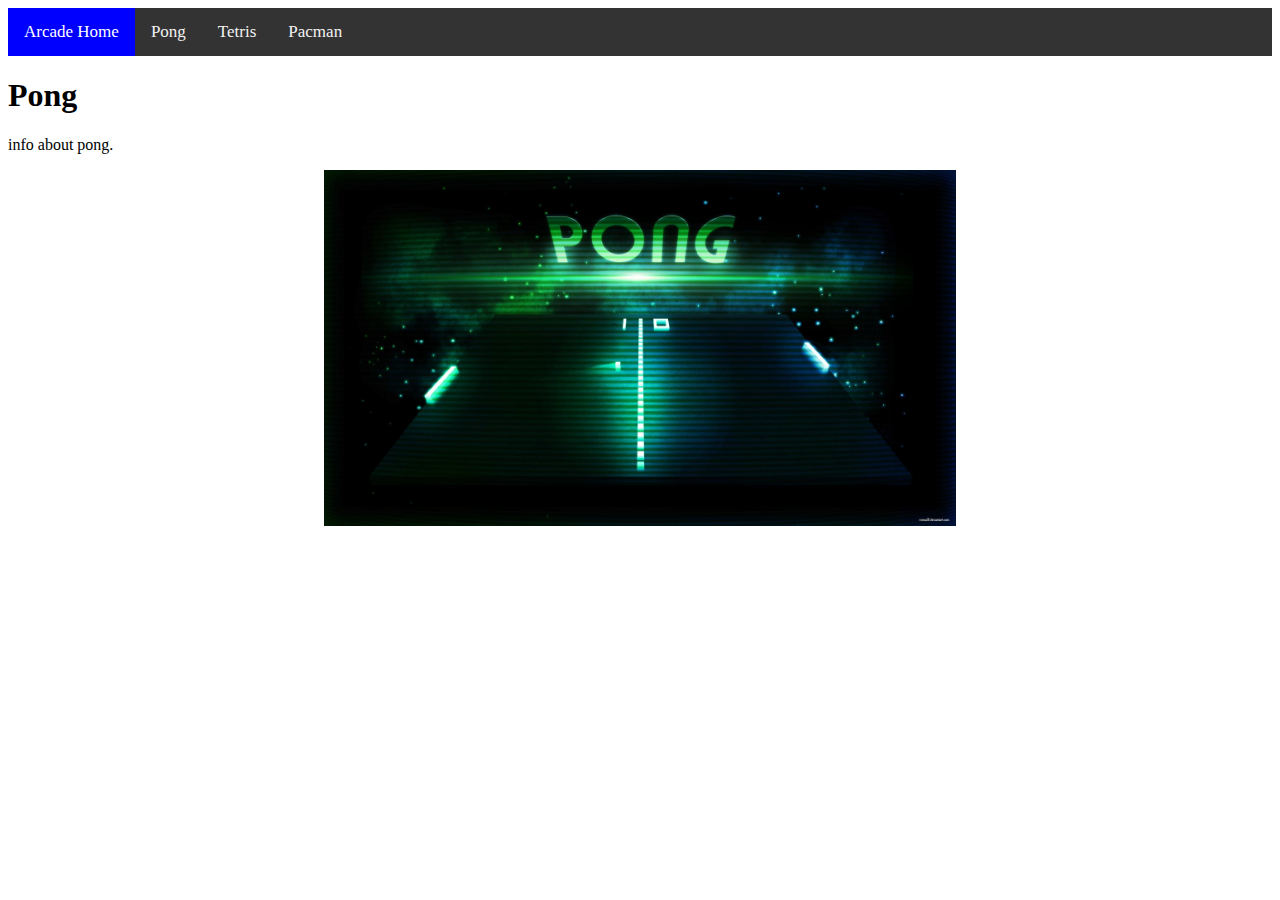
==== Website/pong.html @ be072e78 "Changed directory name" ====
<!DOCTYPE html>
<html>
  <head>
      <link rel="stylesheet" href="style.css">
      
      <div class="topnav">
        <a class="active" href="index.html">Arcade Home</a>
        <a href="pong.html">Pong</a>
        <a href="tetris.html">Tetris</a>
        <a href="pacman.html">Pacman</a>
      </div>
      
      <h1> Pong </h1>
  </head>
  <body>

  
  
    <p> info about pong. </p>
    
    
    
    <img class="center" alt="pong" src="pong.jpeg"/>
    
    
    
  </body>
 
</html>
---- Website/style.css ----
.topnav {
  background-color: #333;
  overflow: hidden;
}

.topnav a {
  float: left;
  color: #f2f2f2;
  text-align: center;
  padding: 14px 16px;
  text-decoration: none;
  font-size: 17px;
}

.topnav a:hover {
  background-color: #ddd;
  color: black;
}

.topnav a.active {
  background-color: blue;
  color: white;
}

.center {
    display: block;
    margin-left: auto;
    margin-right: auto;
    width: 50%;
}
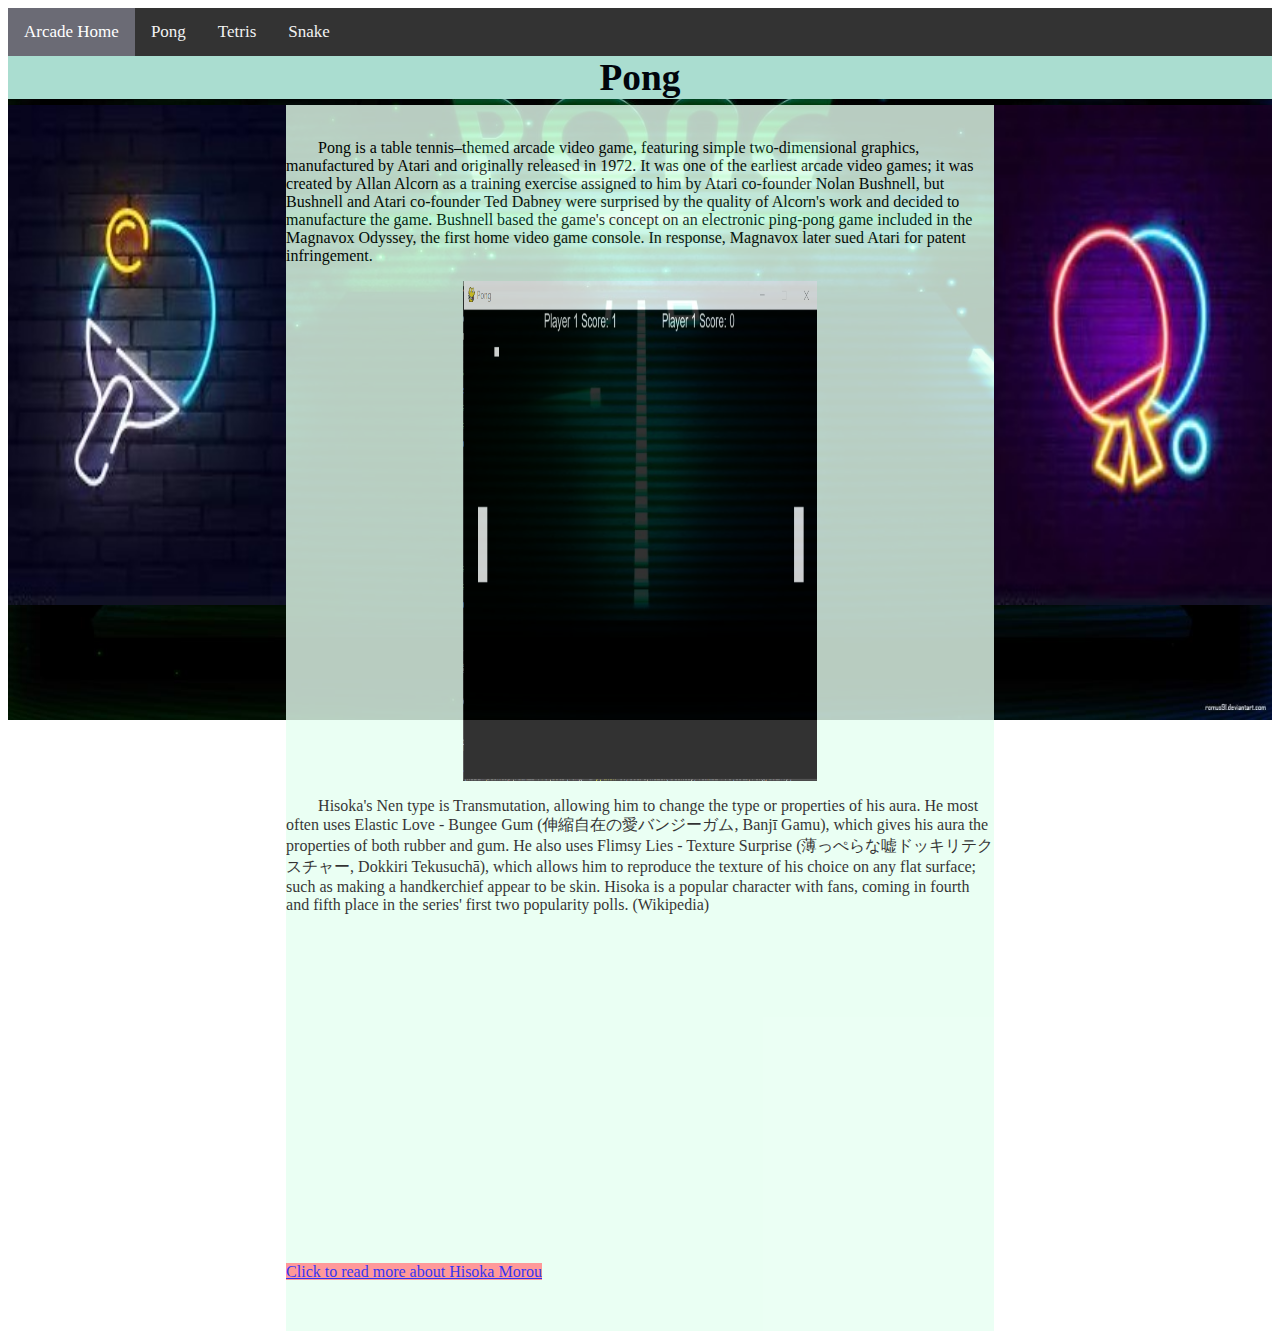
==== commit d71cc2cd: "webpage" ====
--- a/Website/pong.html
+++ b/Website/pong.html
@@ -7,22 +7,77 @@
         <a class="active" href="index.html">Arcade Home</a>
         <a href="pong.html">Pong</a>
         <a href="tetris.html">Tetris</a>
-        <a href="pacman.html">Pacman</a>
+        <a href="snake.html">Snake</a>
       </div>
-      
-      <h1> Pong </h1>
   </head>
-  <body>
+    <body>
+  <div class ="bg">
+    <h1 style="background-color:rgb(170, 221, 208);"> Pong </h1>
+      <img id="pic1" src="pong2.jpeg" height="500px">
+      <img id="pic2" src="pong3.jpeg" height="500px">
+    <div class ="intro">
+        <br>
+            <p>
+            Pong is a table tennis–themed arcade video game, featuring simple two-dimensional graphics, manufactured by Atari and originally released in 1972. It was one of the earliest arcade video games; it was created by Allan Alcorn as a training exercise assigned to him by Atari co-founder Nolan Bushnell, but Bushnell and Atari co-founder Ted Dabney were surprised by the quality of Alcorn's work and decided to manufacture the game. Bushnell based the game's concept on an electronic ping-pong game included in the Magnavox Odyssey, the first home video game console. In response, Magnavox later sued Atari for patent infringement.
+           </p>
+           <img class="center" src="pong1.png" height="500px">
+            <p>Hisoka's Nen type is Transmutation, allowing him to change the type or properties of his aura. He most often uses Elastic Love - Bungee Gum (伸縮自在の愛バンジーガム, Banjī Gamu), which gives his aura the properties of both rubber and gum. He also uses Flimsy Lies - Texture Surprise (薄っぺらな嘘ドッキリテクスチャー, Dokkiri Tekusuchā), which allows him to reproduce the texture of his choice on any flat surface; such as making a handkerchief appear to be skin. Hisoka is a popular character with fans, coming in fourth and fifth place in the series' first two popularity polls.   (Wikipedia)</p> 
+      <iframe class="center" width="560" height="315" src="https://www.youtube.com/embed/fiShX2pTz9A" title="YouTube video player" frameborder="0" allow="accelerometer; autoplay; clipboard-write; encrypted-media; gyroscope; picture-in-picture" allowfullscreen></iframe>
+            <links>
+                <br>
+             <a href="https://hunterxhunter.fandom.com/wiki/Hisoka_Morow">Click to read more about Hisoka Morou</a>
+            <p>
+                <br> 
+            </p>
+            </links> 
+    </div>
+  </div>
+    <style>
+  .bg {
+    background-image: url('pong.jpeg');
+     background-repeat: no-repeat;
+     background-size: 100%;
+     background-attachment: fixed;
+    }
 
-  
-  
-    <p> info about pong. </p>
-    
-    
-    
-    <img class="center" alt="pong" src="pong.jpeg"/>
-    
-    
+    #pic1{
+    float:left;
+    width:22%;
+    }
+
+    #pic2{
+    float:right;
+    width: 22%;
+    }
+
+    body{
+        background-image: url(background.jpg);
+        background-size: 20% 20%;
+        background-repeat:repeat;
+        background-attachment: fixed;
+    }
+
+    .intro{
+        text-indent:2em;
+        display:table-cell;
+        width:80%;
+        color:black;
+        font-family: 'Times New Roman', Times, serif;
+        font-size: 18;
+        opacity: 0.8;
+        background-color:#e6fff1;
+    }
+
+    links{
+        background-color:#ff8080;
+    }
+
+    links:hover{
+        background-color:  #cc6699;
+    }
+
+
+    </style>
     
   </body>
  
--- a/Website/style.css
+++ b/Website/style.css
@@ -2,6 +2,7 @@
 .topnav {
   background-color: #333;
   overflow: hidden;
+  margin-bottom:-5px ;
 }
 
 .topnav a {
@@ -19,7 +20,7 @@
 }
 
 .topnav a.active {
-  background-color: blue;
+  background-color: rgb(107, 107, 117);
   color: white;
 }
 
@@ -29,3 +30,17 @@
     margin-right: auto;
     width: 50%;
 }
+
+h1{
+  padding: 0;
+  margin: 4pt 0pt;
+  text-align: center;
+  font-size: 28pt;
+  color: #01050c;
+}
+
+.center{
+  clear:both;
+  display:block;
+  margin:auto;
+}
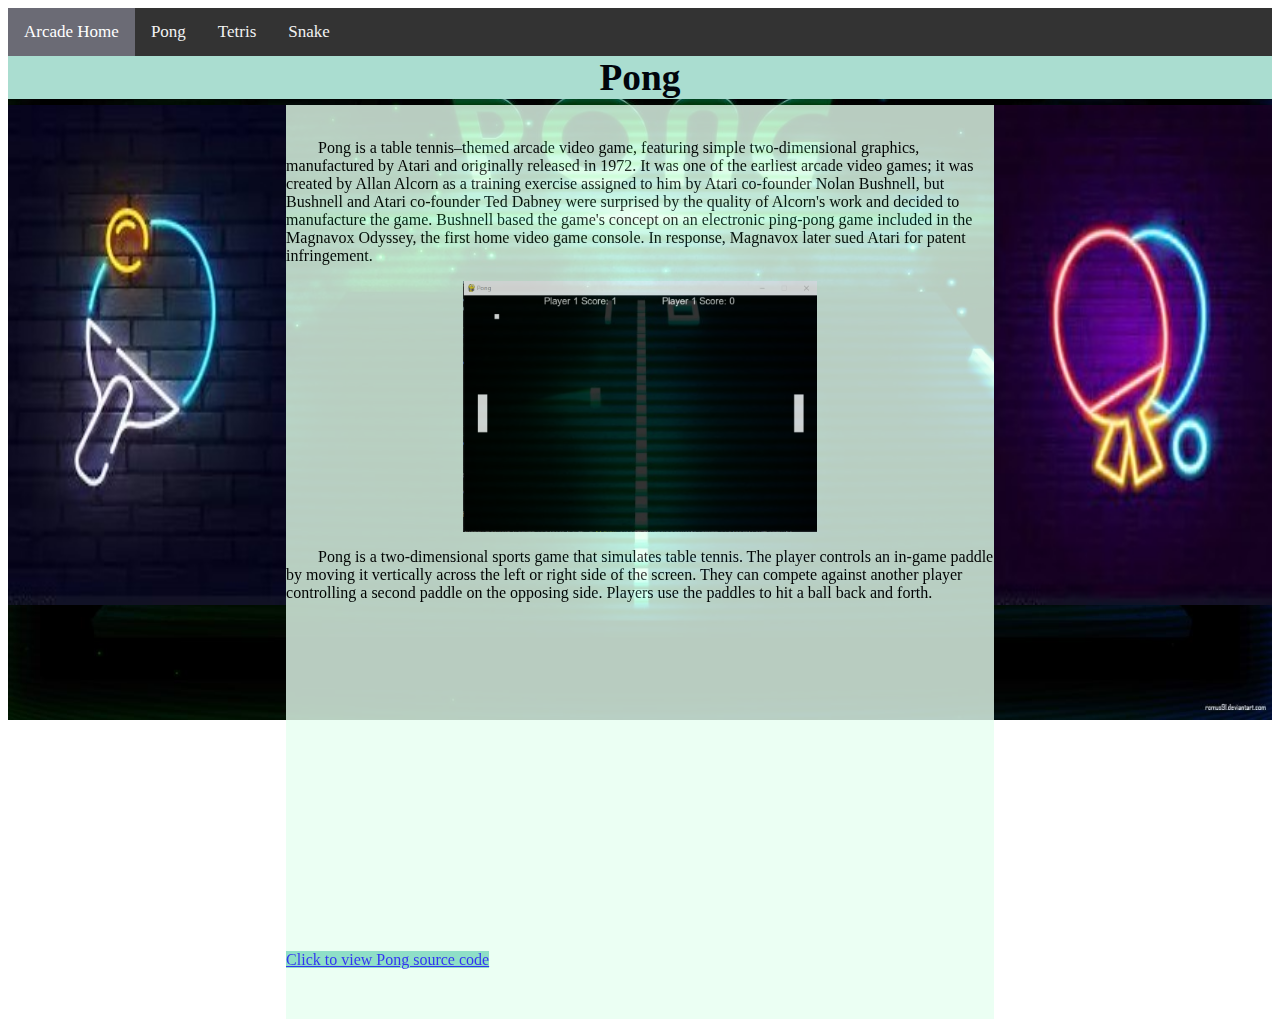
==== commit 5a48391a: "add works cited and update website" ====
--- a/Website/pong.html
+++ b/Website/pong.html
@@ -13,19 +13,19 @@
     <body>
   <div class ="bg">
     <h1 style="background-color:rgb(170, 221, 208);"> Pong </h1>
-      <img id="pic1" src="pong2.jpeg" height="500px">
-      <img id="pic2" src="pong3.jpeg" height="500px">
+      <img id="pic1" src="./images/pong2.jpeg" height="500px">
+      <img id="pic2" src="./images/pong3.jpeg" height="500px">
     <div class ="intro">
         <br>
             <p>
             Pong is a table tennis–themed arcade video game, featuring simple two-dimensional graphics, manufactured by Atari and originally released in 1972. It was one of the earliest arcade video games; it was created by Allan Alcorn as a training exercise assigned to him by Atari co-founder Nolan Bushnell, but Bushnell and Atari co-founder Ted Dabney were surprised by the quality of Alcorn's work and decided to manufacture the game. Bushnell based the game's concept on an electronic ping-pong game included in the Magnavox Odyssey, the first home video game console. In response, Magnavox later sued Atari for patent infringement.
            </p>
-           <img class="center" src="pong1.png" height="500px">
-            <p>Hisoka's Nen type is Transmutation, allowing him to change the type or properties of his aura. He most often uses Elastic Love - Bungee Gum (伸縮自在の愛バンジーガム, Banjī Gamu), which gives his aura the properties of both rubber and gum. He also uses Flimsy Lies - Texture Surprise (薄っぺらな嘘ドッキリテクスチャー, Dokkiri Tekusuchā), which allows him to reproduce the texture of his choice on any flat surface; such as making a handkerchief appear to be skin. Hisoka is a popular character with fans, coming in fourth and fifth place in the series' first two popularity polls.   (Wikipedia)</p> 
+           <img class="center" src="./images/pong1.png">
+            <p>Pong is a two-dimensional sports game that simulates table tennis. The player controls an in-game paddle by moving it vertically across the left or right side of the screen. They can compete against another player controlling a second paddle on the opposing side. Players use the paddles to hit a ball back and forth.</p> 
       <iframe class="center" width="560" height="315" src="https://www.youtube.com/embed/fiShX2pTz9A" title="YouTube video player" frameborder="0" allow="accelerometer; autoplay; clipboard-write; encrypted-media; gyroscope; picture-in-picture" allowfullscreen></iframe>
             <links>
                 <br>
-             <a href="https://hunterxhunter.fandom.com/wiki/Hisoka_Morow">Click to read more about Hisoka Morou</a>
+             <a href="https://github.com/Diego913/Team12-Project3/tree/master/Pong" target="_blank">Click to view Pong source code</a>
             <p>
                 <br> 
             </p>
@@ -34,7 +34,7 @@
   </div>
     <style>
   .bg {
-    background-image: url('pong.jpeg');
+    background-image: url('./images/pong.jpeg');
      background-repeat: no-repeat;
      background-size: 100%;
      background-attachment: fixed;
@@ -69,11 +69,11 @@
     }
 
     links{
-        background-color:#ff8080;
+        background-color: #74D7B9;
     }
 
     links:hover{
-        background-color:  #cc6699;
+        background-color: #CCFF66;
     }
 
 
